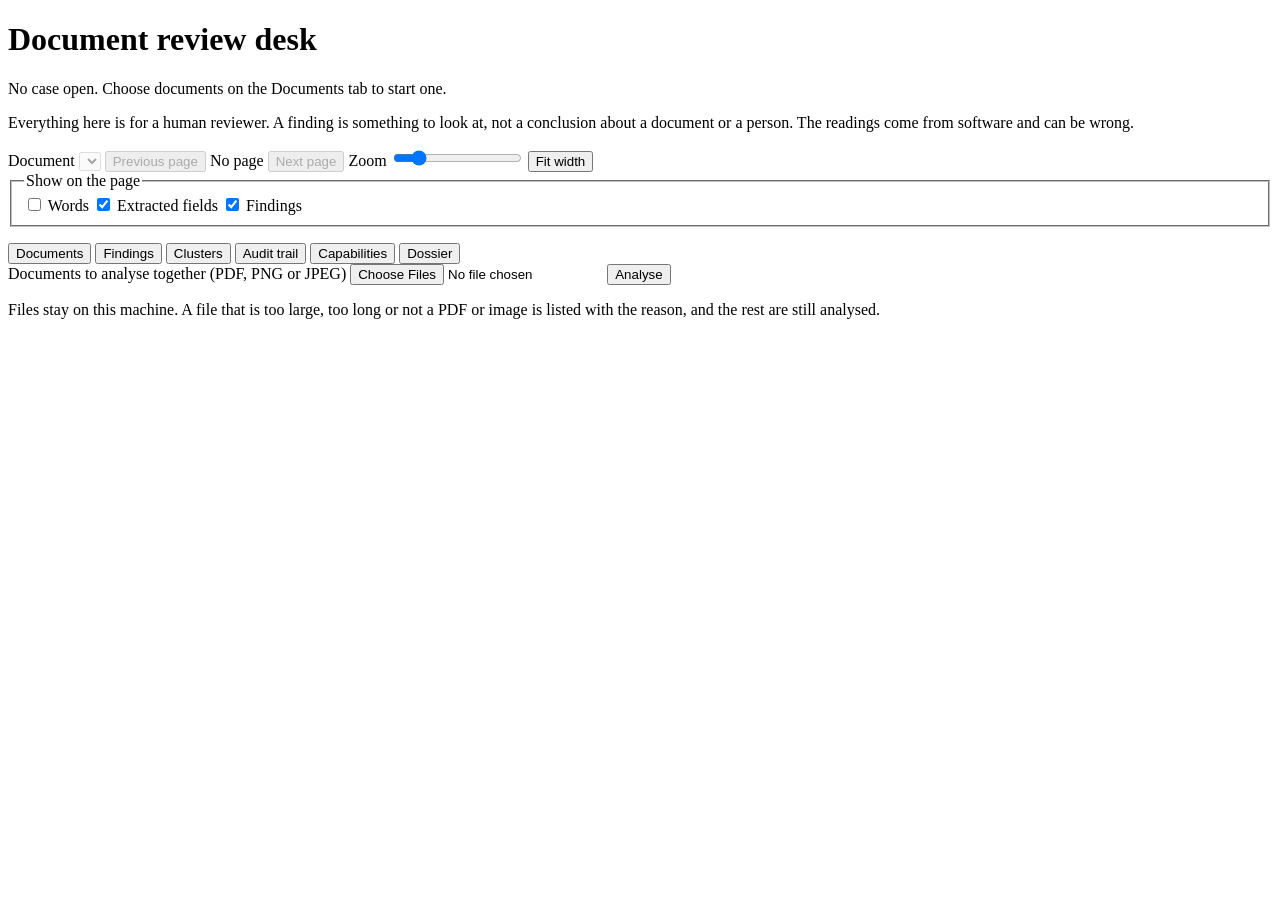
==== src/docforensics/web/static/index.html @ 451fd6dc "task 13: review web app FastAPI app on 127.0.0.1 serving one static page (vanilla JS, SVG overlay, n" ====
<!doctype html>
<html lang="en">
<head>
<meta charset="utf-8">
<meta name="viewport" content="width=device-width, initial-scale=1">
<title>Document review desk</title>
<link rel="stylesheet" href="/static/style.css">
<script src="/static/app.js" defer></script>
</head>
<body>
<header>
  <h1>Document review desk</h1>
  <p id="caseline">No case open. Choose documents on the Documents tab to start one.</p>
  <p class="notice">Everything here is for a human reviewer. A finding is something to look at, not a conclusion about a document or a person. The readings come from software and can be wrong.</p>
</header>

<main>
  <section id="viewer" aria-label="Page viewer">
    <div class="bar">
      <label>Document <select id="doc-select" disabled></select></label>
      <button type="button" id="prev" disabled>Previous page</button>
      <span id="pageno">No page</span>
      <button type="button" id="next" disabled>Next page</button>
      <label>Zoom <input type="range" id="zoom" min="20" max="200" step="5" value="50"></label>
      <button type="button" id="fit">Fit width</button>
    </div>
    <fieldset class="layers">
      <legend>Show on the page</legend>
      <label><input type="checkbox" id="layer-words"> Words</label>
      <label><input type="checkbox" id="layer-fields" checked> Extracted fields</label>
      <label><input type="checkbox" id="layer-findings" checked> Findings</label>
    </fieldset>
    <p id="legend" class="legend"></p>
    <div id="page" class="pagebox" tabindex="0"></div>
  </section>

  <section id="side" aria-label="Review">
    <div role="tablist" aria-label="Sections">
      <button type="button" role="tab" id="btn-documents" data-tab="documents" aria-controls="tab-documents" aria-selected="true">Documents</button>
      <button type="button" role="tab" id="btn-findings" data-tab="findings" aria-controls="tab-findings" aria-selected="false">Findings</button>
      <button type="button" role="tab" id="btn-clusters" data-tab="clusters" aria-controls="tab-clusters" aria-selected="false">Clusters</button>
      <button type="button" role="tab" id="btn-audit" data-tab="audit" aria-controls="tab-audit" aria-selected="false">Audit trail</button>
      <button type="button" role="tab" id="btn-capabilities" data-tab="capabilities" aria-controls="tab-capabilities" aria-selected="false">Capabilities</button>
      <button type="button" role="tab" id="btn-dossier" data-tab="dossier" aria-controls="tab-dossier" aria-selected="false">Dossier</button>
    </div>

    <div id="tab-documents" role="tabpanel" aria-labelledby="btn-documents">
      <form id="upload">
        <label for="files">Documents to analyse together (PDF, PNG or JPEG)</label>
        <input type="file" id="files" multiple accept=".pdf,.png,.jpg,.jpeg,application/pdf,image/png,image/jpeg">
        <button type="submit" id="go">Analyse</button>
        <p class="hint">Files stay on this machine. A file that is too large, too long or not a PDF or image is listed with the reason, and the rest are still analysed.</p>
      </form>
      <div id="docs"></div>
      <div id="fields"></div>
    </div>

    <div id="tab-findings" role="tabpanel" aria-labelledby="btn-findings" hidden>
      <div id="findings"></div>
      <div id="detail"></div>
    </div>

    <div id="tab-clusters" role="tabpanel" aria-labelledby="btn-clusters" hidden>
      <div id="clusters"></div>
    </div>

    <div id="tab-audit" role="tabpanel" aria-labelledby="btn-audit" hidden>
      <div id="audit"></div>
    </div>

    <div id="tab-capabilities" role="tabpanel" aria-labelledby="btn-capabilities" hidden>
      <div id="caps"></div>
    </div>

    <div id="tab-dossier" role="tabpanel" aria-labelledby="btn-dossier" hidden>
      <div id="dossier"></div>
    </div>
  </section>
</main>

<p id="message" role="status" aria-live="polite"></p>
</body>
</html>
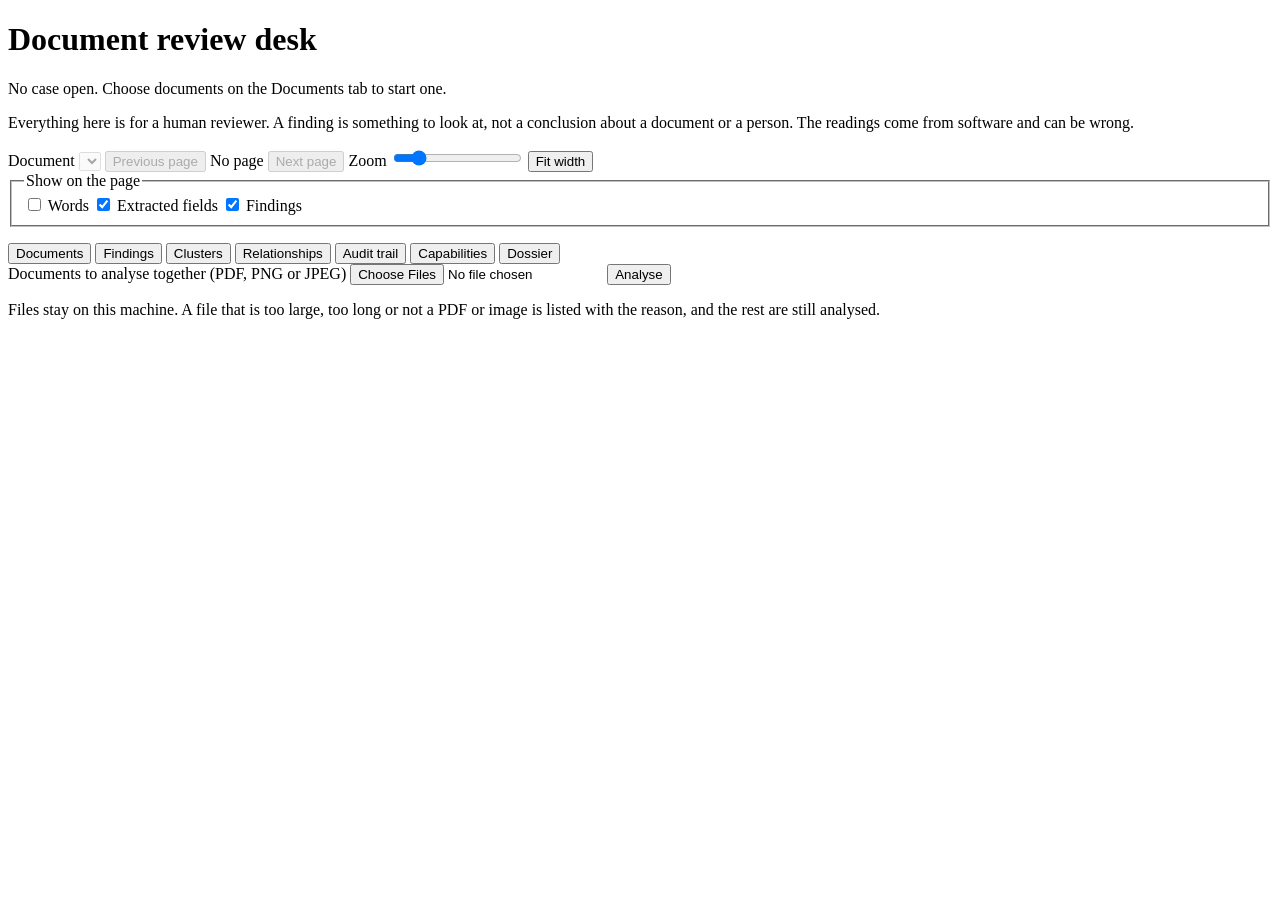
==== commit e29d321c: "Add the entity relationship view relations.py works out, on request, which names, addresses, employe" ====
--- a/src/docforensics/web/static/index.html
+++ b/src/docforensics/web/static/index.html
@@ -39,6 +39,7 @@
       <button type="button" role="tab" id="btn-documents" data-tab="documents" aria-controls="tab-documents" aria-selected="true">Documents</button>
       <button type="button" role="tab" id="btn-findings" data-tab="findings" aria-controls="tab-findings" aria-selected="false">Findings</button>
       <button type="button" role="tab" id="btn-clusters" data-tab="clusters" aria-controls="tab-clusters" aria-selected="false">Clusters</button>
+      <button type="button" role="tab" id="btn-relationships" data-tab="relationships" aria-controls="tab-relationships" aria-selected="false">Relationships</button>
       <button type="button" role="tab" id="btn-audit" data-tab="audit" aria-controls="tab-audit" aria-selected="false">Audit trail</button>
       <button type="button" role="tab" id="btn-capabilities" data-tab="capabilities" aria-controls="tab-capabilities" aria-selected="false">Capabilities</button>
       <button type="button" role="tab" id="btn-dossier" data-tab="dossier" aria-controls="tab-dossier" aria-selected="false">Dossier</button>
@@ -64,6 +65,10 @@
       <div id="clusters"></div>
     </div>
 
+    <div id="tab-relationships" role="tabpanel" aria-labelledby="btn-relationships" hidden>
+      <div id="relations"></div>
+    </div>
+
     <div id="tab-audit" role="tabpanel" aria-labelledby="btn-audit" hidden>
       <div id="audit"></div>
     </div>
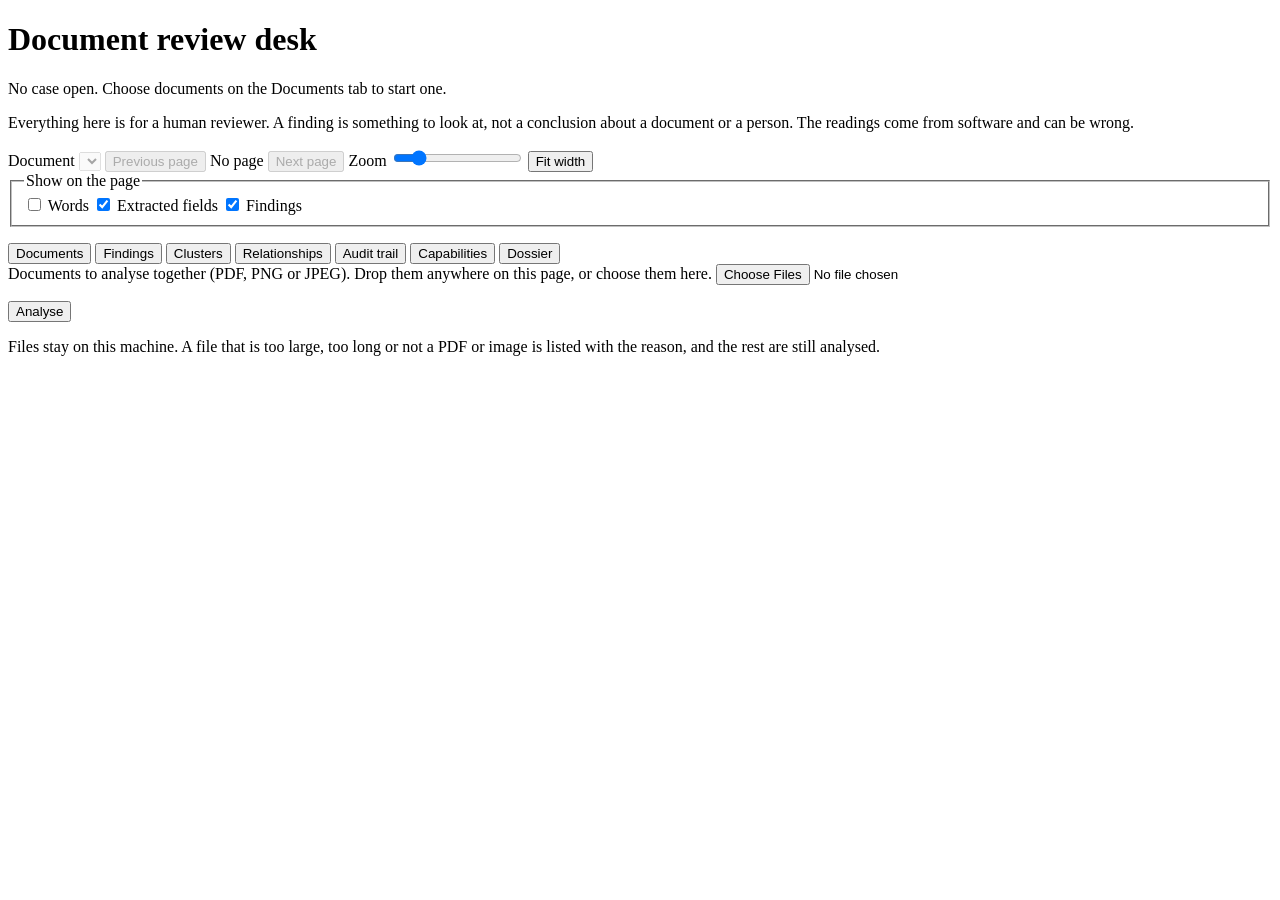
==== commit ff9ad98f: "Review desk: terminal look and drop-in upload, tiles, icons, stage log Look: monospace throughout, a" ====
--- a/src/docforensics/web/static/index.html
+++ b/src/docforensics/web/static/index.html
@@ -47,11 +47,15 @@
 
     <div id="tab-documents" role="tabpanel" aria-labelledby="btn-documents">
       <form id="upload">
-        <label for="files">Documents to analyse together (PDF, PNG or JPEG)</label>
-        <input type="file" id="files" multiple accept=".pdf,.png,.jpg,.jpeg,application/pdf,image/png,image/jpeg">
+        <div id="drop">
+          <label for="files">Documents to analyse together (PDF, PNG or JPEG). Drop them anywhere on this page, or choose them here.</label>
+          <input type="file" id="files" multiple accept=".pdf,.png,.jpg,.jpeg,application/pdf,image/png,image/jpeg">
+          <ul id="picked" class="plain"></ul>
+        </div>
         <button type="submit" id="go">Analyse</button>
         <p class="hint">Files stay on this machine. A file that is too large, too long or not a PDF or image is listed with the reason, and the rest are still analysed.</p>
       </form>
+      <div id="tiles"></div>
       <div id="docs"></div>
       <div id="fields"></div>
     </div>
